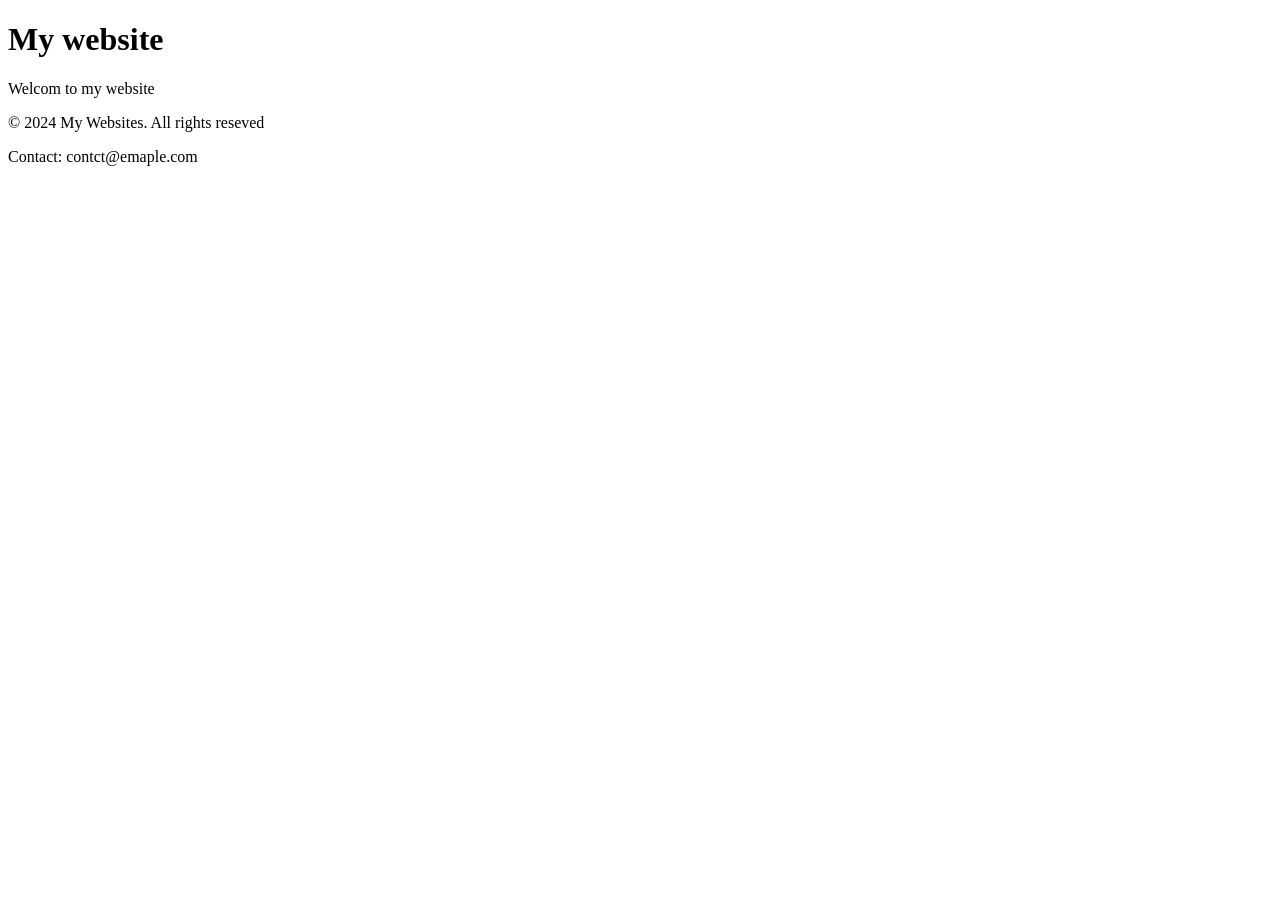
==== Semantic Tags/semantictag.html @ 339a1862 "header file commit" ====
<!DOCTYPE html>
<html lang="en">
<head>
    <meta charset="UTF-8">
    <meta name="viewport" content="width=device-width, initial-scale=1.0">
    <title>Document</title>
</head>
<body>
    <header>
        <h1>My website</h1>
        <p>Welcom to my website</p>
    </header>
    <footer>
        <p>&copy 2024 My Websites. All rights reseved</p>
        <p> Contact: contct@emaple.com</p>
    </footer>
</body>
</html>
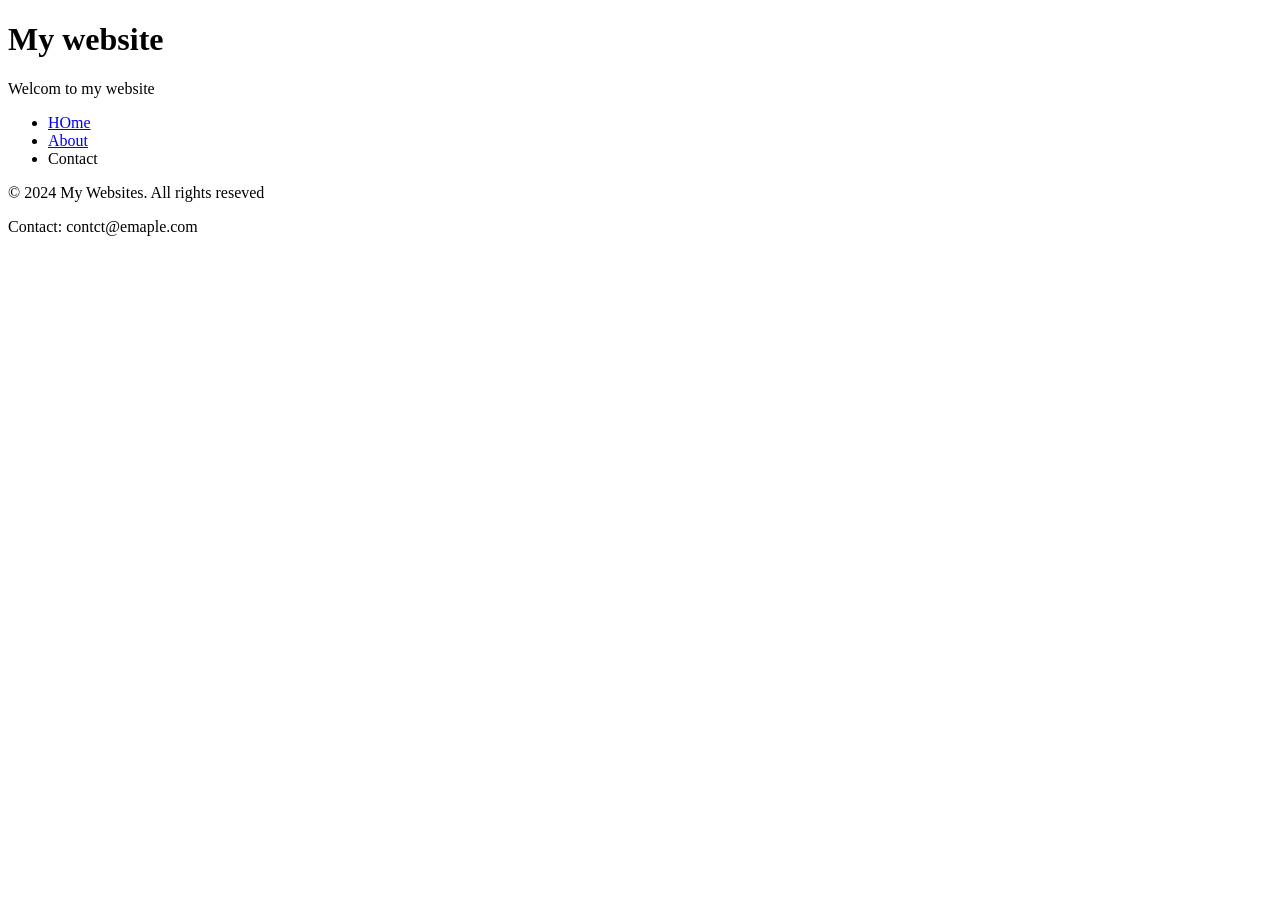
==== commit bc8b071f: "nav commit" ====
--- a/Semantic Tags/semantictag.html
+++ b/Semantic Tags/semantictag.html
@@ -10,6 +10,14 @@
         <h1>My website</h1>
         <p>Welcom to my website</p>
     </header>
+    <!-- Nav section -->
+     <nav>
+        <ul>
+            <li><a href="/">HOme</a></li>
+            <li> <a href="/about">About</a></li>
+            <li> <a href="/contact"></a> Contact</li>
+        </ul>
+     </nav>
     <footer>
         <p>&copy 2024 My Websites. All rights reseved</p>
         <p> Contact: contct@emaple.com</p>
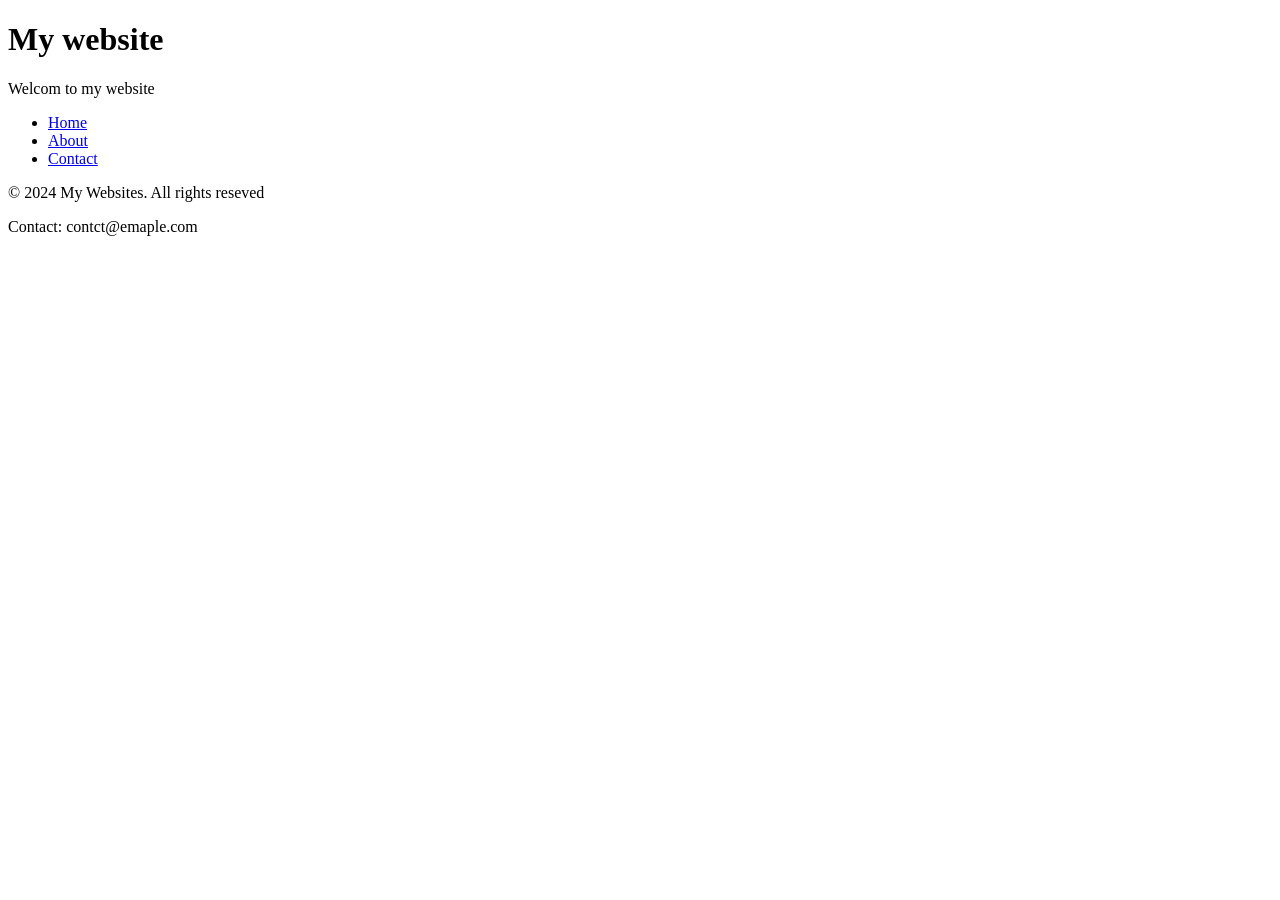
==== commit 799d9d7d: "media quirry" ====
--- a/Semantic Tags/semantictag.html
+++ b/Semantic Tags/semantictag.html
@@ -13,9 +13,9 @@
     <!-- Nav section -->
      <nav>
         <ul>
-            <li><a href="/">HOme</a></li>
+            <li><a href="/Home">Home</a></li>
             <li> <a href="/about">About</a></li>
-            <li> <a href="/contact"></a> Contact</li>
+            <li> <a href="/contact">Contact </a> </li>
         </ul>
      </nav>
     <footer>
